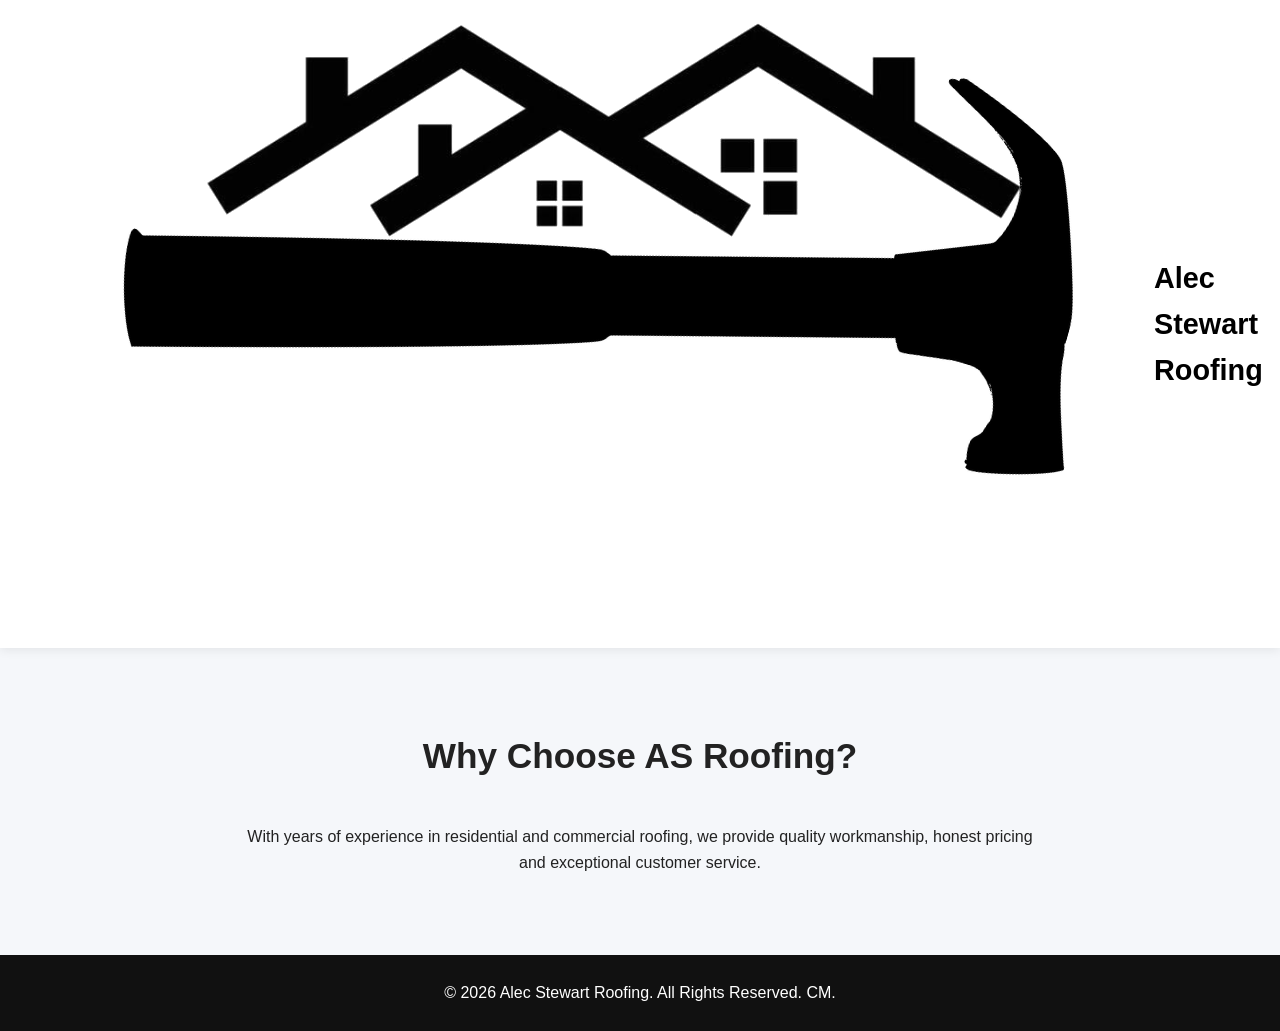
==== about.html @ d2e3e558 "Add files via upload" ====
<!DOCTYPE html>
<html lang="en">
<head>
	<title>	
	Alec Stewart Roofing
	</title>
	<link rel="icon" type="image/x-icon" href="img/logo.ico">
	
    <meta charset="UTF-8">
	<nav class ="navagationbar">
	<link rel="icon" type="image/x-icon" href="img/logo.png">
    <title>Alec Stewart Roofing</title>
    <link rel="stylesheet" href="style.css">
</head>
<body>

    <header>
        <div class="container">
            <div class="logo">
                    <a href="#" class="logo-link">
					<img src="img/logo.png" alt="Website Logo"></a>
                <h1>Alec Stewart Roofing</h1>
            </div>

            <nav>
				<a href="index.html">Home</a>
                <a href="services.html">Gallery</a>
                <a href="about.html">About</a>
                <a href="contact.html">Contact</a>
            </nav>
        </div>
    </header>

    <section id="about" class="about">
        <div class="container">
            <h2>Why Choose AS Roofing?</h2>
            <p>
                With years of experience in residential and commercial roofing,
                we provide quality workmanship, honest pricing and exceptional customer service.
            </p>
        </div>
    </section>

    <footer>
        <p> &copy; 2026 Alec Stewart Roofing. All Rights Reserved. CM.</p>
    </footer>

</body>
</html>
---- style.css ----
*{
    margin:0;
    padding:0;
    box-sizing:border-box;
    font-family:Arial, Helvetica, sans-serif;
}

body{
    line-height:1.6;
    color:#222;
}

.container{
    width:90%;
    max-width:1200px;
    margin:auto;
}

header{
    background:#fff;
    box-shadow:0 2px 10px rgba(0,0,0,.08);
    position:sticky;
    top:0;
    z-index:1000;
}

header .container{
    display:flex;
    justify-content:space-between;
    align-items:center;
    padding:20px 0;
}

.logo{
    display:flex;
    align-items:center;
    gap:15px;
}

.logo h1{
    color:#000;
    font-size:1.8rem;
}

.roof-icon{
    position:relative;
    width:70px;
    height:40px;
}

.roof-blue{
    position:absolute;
    width:60px;
    height:6px;
    background:#0000cc;
    transform:rotate(-35deg);
    top:18px;
    left:0;
}

.roof-black{
    position:absolute;
    width:50px;
    height:6px;
    background:#111;
    transform:rotate(-35deg);
    top:8px;
    right:0;
}

nav a{
    text-decoration:none;
    color:#333;
    margin-left:25px;
    font-weight:600;
}

nav a:hover{
    color:#0000cc;
}

.hero{
    height:85vh;
    background:
    linear-gradient(rgba(0,0,0,.55),
    rgba(0,0,0,.55)),
    url('img/main_2.png');
    background-size:cover;
    background-position:center;
    display:flex;
    align-items:center;
    justify-content:center;
    text-align:center;
    color:white;
}

.hero h2{
    font-size:3.5rem;
    margin-bottom:20px;
}

.hero p{
    font-size:1.2rem;
    margin-bottom:30px;
}

.btn{
    display:inline-block;
    background:#0000cc;
    color:white;
    text-decoration:none;
    padding:15px 35px;
    border-radius:5px;
    font-weight:bold;
    transition:.3s;
}

.btn:hover{
    background:#000099;
}

.services{
    padding:80px 0;
}

.services h2,
.about h2,
.contact h2{
    text-align:center;
    margin-bottom:40px;
    font-size:2.2rem;
}

.service-grid{
    display:grid;
    grid-template-columns:repeat(auto-fit,minmax(250px,1fr));
    gap:25px;
}

.card{
    background:white;
    padding:30px;
    border-radius:10px;
    box-shadow:0 5px 15px rgba(0,0,0,.08);
    border-top:4px solid #0000cc;
}

.about{
    background:#f5f7fa;
    padding:80px 0;
    text-align:center;
}

.about p{
    max-width:800px;
    margin:auto;
}

.contact{
    padding:80px 0;
}

form{
    max-width:700px;
    margin:auto;
}

input,
textarea{
    width:100%;
    padding:15px;
    margin-bottom:15px;
    border:1px solid #ddd;
    border-radius:5px;
}

textarea{
    height:150px;
    resize:none;
}

button{
    background:#0000cc;
    color:white;
    border:none;
    padding:15px 30px;
    border-radius:5px;
    cursor:pointer;
    font-weight:bold;
}

button:hover{
    background:#000099;
}

footer{
    background:#111;
    color:white;
    text-align:center;
    padding:25px;
}

@media(max-width:768px){

    header .container{
        flex-direction:column;
        gap:15px;
    }

    nav a{
        margin:0 10px;
    }

    .hero h2{
        font-size:2.3rem;
    }
}
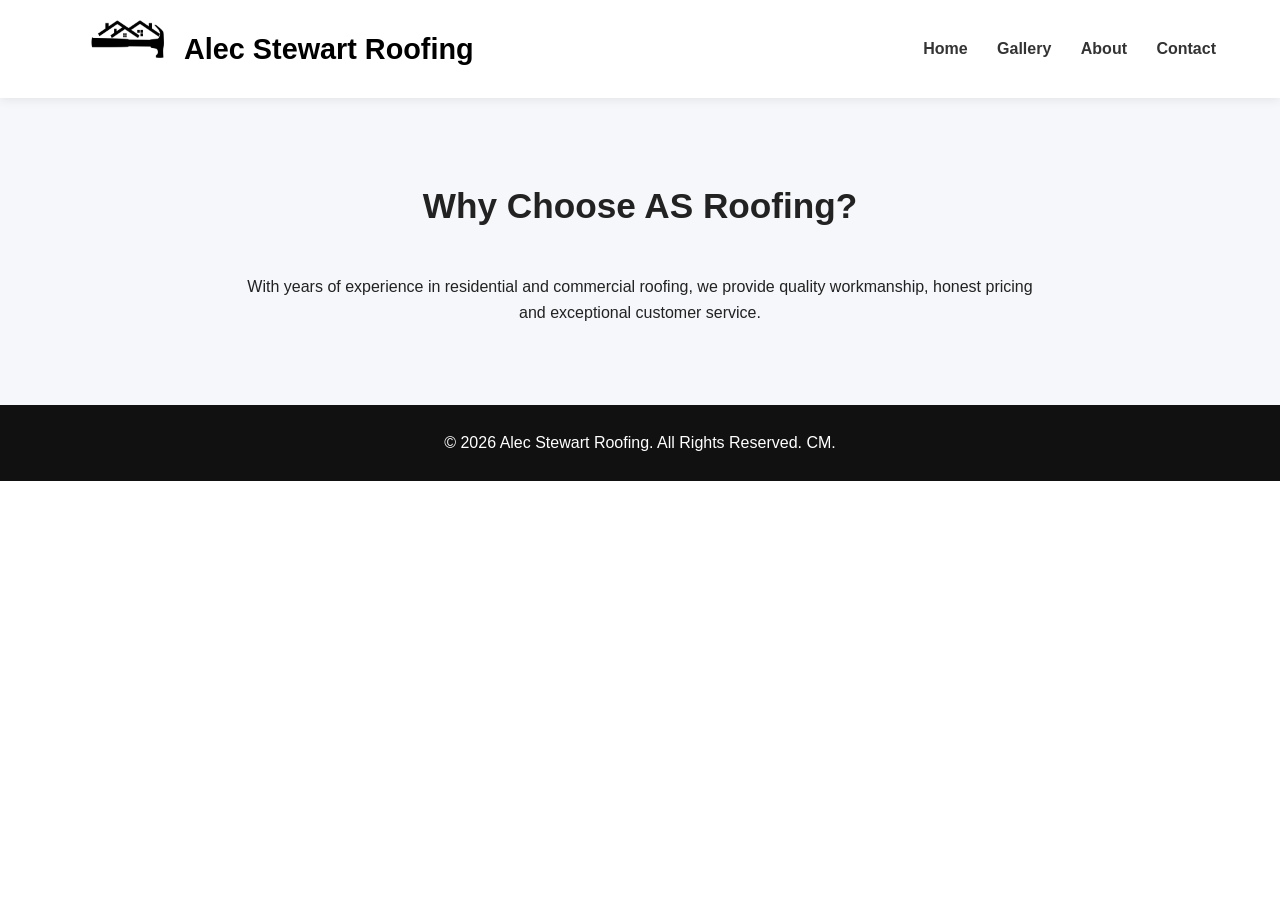
==== commit 0ff73950: "Update about.html" ====
--- a/about.html
+++ b/about.html
@@ -11,6 +11,7 @@
 	<link rel="icon" type="image/x-icon" href="img/logo.png">
     <title>Alec Stewart Roofing</title>
     <link rel="stylesheet" href="style.css">
+	<meta name="viewport" content="width=device-width, initial-scale=1.0">
 </head>
 <body>
 
@@ -46,4 +47,4 @@
     </footer>
 
 </body>
-</html>+</html>
--- a/style.css
+++ b/style.css
@@ -200,18 +200,139 @@
     padding:25px;
 }
 
-@media(max-width:768px){
-
-    header .container{
-        flex-direction:column;
-        gap:15px;
-    }
-
-    nav a{
-        margin:0 10px;
-    }
-
-    .hero h2{
-        font-size:2.3rem;
-    }
-}
+@media (max-width: 768px) {
+
+    /* Header */
+    header .container {
+        flex-direction: column;
+        gap: 15px;
+        padding: 15px 0;
+    }
+
+    .logo {
+        justify-content: center;
+    }
+
+    .logo h1 {
+        font-size: 1.4rem;
+    }
+
+    .logo-link img {
+        width: 50px;
+        height: 50px;
+    }
+
+    /* Navigation */
+    nav {
+        display: flex;
+        justify-content: center;
+        flex-wrap: wrap;
+        gap: 10px;
+    }
+
+    nav a {
+        margin: 0;
+        font-size: 0.95rem;
+    }
+
+    /* Hero */
+    .hero {
+        min-height: 70vh;
+        height: auto;
+        padding: 80px 20px;
+    }
+
+    .hero h2 {
+        font-size: 2.3rem;
+        line-height: 1.2;
+    }
+
+    .hero p {
+        font-size: 1rem;
+    }
+
+    /* Sections */
+    .services,
+    .about,
+    .contact {
+        padding: 50px 20px;
+    }
+
+    .services h2,
+    .about h2,
+    .contact h2 {
+        font-size: 1.8rem;
+    }
+
+    /* Cards */
+    .service-grid {
+        grid-template-columns: 1fr;
+    }
+
+    .card {
+        padding: 25px;
+    }
+}
+
+@media (max-width: 480px) {
+
+    .container {
+        width: 92%;
+    }
+
+    .logo {
+        gap: 10px;
+    }
+
+    .logo h1 {
+        font-size: 1.15rem;
+    }
+
+    .logo-link img {
+        width: 45px;
+        height: 45px;
+    }
+
+    nav {
+        gap: 5px;
+    }
+
+    nav a {
+        font-size: 0.85rem;
+        padding: 5px;
+    }
+
+    .hero {
+        min-height: 65vh;
+        padding: 60px 15px;
+    }
+
+    .hero h2 {
+        font-size: 1.9rem;
+    }
+
+    .hero p {
+        font-size: 0.95rem;
+    }
+
+    .btn {
+        padding: 12px 25px;
+    }
+}
+.navbar {
+  display: flex;
+  justify-content: space-between;
+  align-items: center;
+  padding: 1rem 2rem;
+}
+
+.logo-link img {
+  height: 50px; /* Adjust height to fit your navbar */
+  width: 80px;
+}
+
+.nav-links {
+  display: flex;
+  list-style: none;
+  gap: 1.5rem;
+}
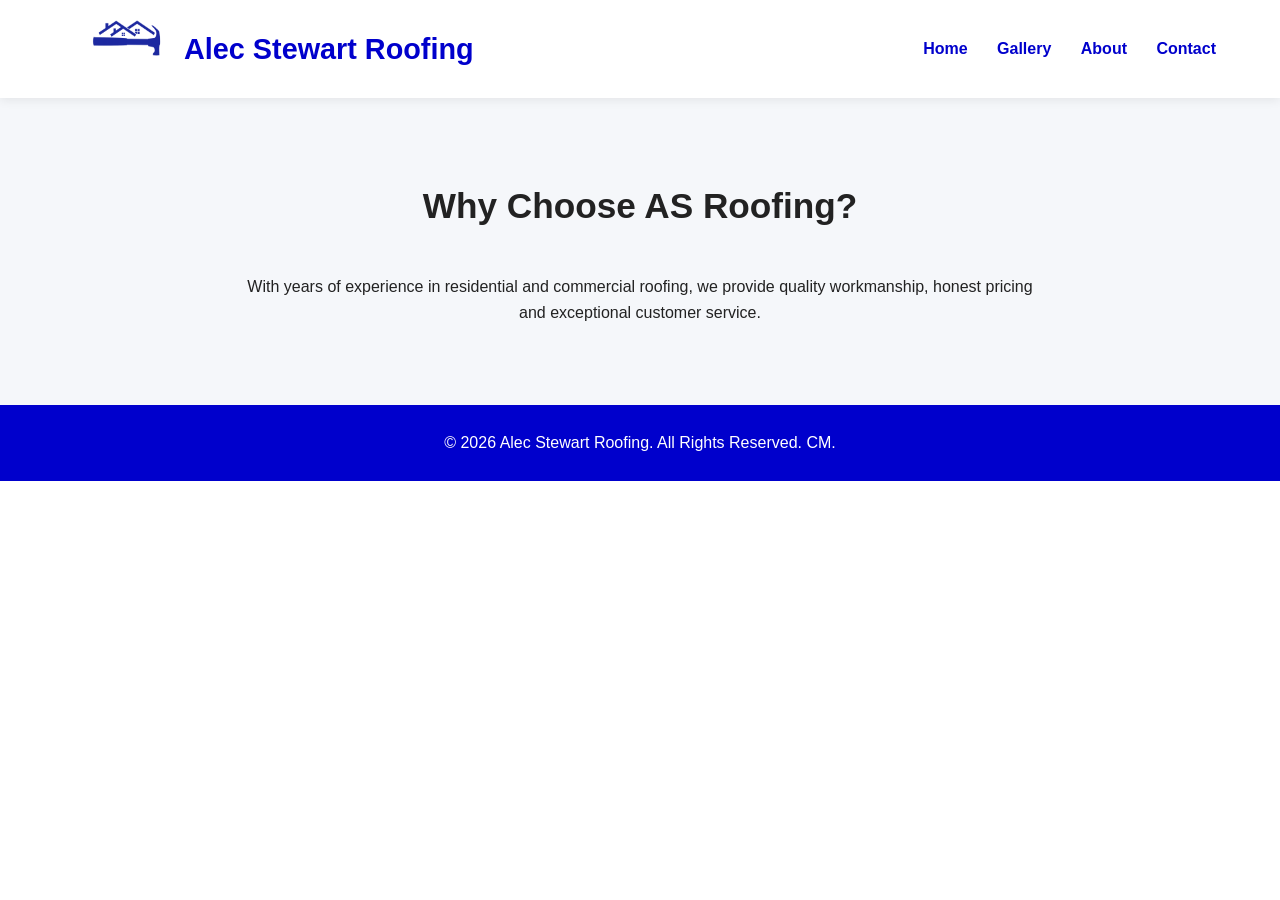
==== commit df87062a: "Update about.html" ====
--- a/about.html
+++ b/about.html
@@ -46,5 +46,7 @@
         <p> &copy; 2026 Alec Stewart Roofing. All Rights Reserved. CM.</p>
     </footer>
 
+	<script src="modal1.js"></script>
+	
 </body>
 </html>
--- a/style.css
+++ b/style.css
@@ -1,3 +1,5 @@
+/* Website is developed and maintained by Connor McPike. :-D */
+
 *{
     margin:0;
     padding:0;
@@ -38,7 +40,7 @@
 }
 
 .logo h1{
-    color:#000;
+    color:#0000CC;
     font-size:1.8rem;
 }
 
@@ -70,7 +72,7 @@
 
 nav a{
     text-decoration:none;
-    color:#333;
+    color:#0000CC;
     margin-left:25px;
     font-weight:600;
 }
@@ -194,7 +196,7 @@
 }
 
 footer{
-    background:#111;
+    background:#0000CC;
     color:white;
     text-align:center;
     padding:25px;
@@ -246,6 +248,7 @@
         font-size: 2.3rem;
         line-height: 1.2;
     }
+	
 
     .hero p {
         font-size: 1rem;
@@ -336,3 +339,92 @@
   list-style: none;
   gap: 1.5rem;
 }
+
+
+
+
+
+
+/* Style the Image Used to Trigger the Modal */
+#myImg {
+  border-radius: 5px;
+  cursor: pointer;
+  transition: 0.3s;
+}
+
+#myImg:hover {opacity: 0.7;}
+
+/* The Modal (background) */
+.modal {
+  display: none; /* Hidden by default */
+  position: fixed; /* Stay in place */
+  z-index: 1; /* Sit on top */
+  padding-top: 100px; /* Location of the box */
+  left: 0;
+  top: 0;
+  width: 100%; /* Full width */
+  height: 100%; /* Full height */
+  overflow: auto; /* Enable scroll if needed */
+  background-color: rgb(0,0,0); /* Fallback color */
+  background-color: rgba(0,0,0,0.9); /* Black w/ opacity */
+}
+
+/* Modal Content (Image) */
+.modal-content {
+  margin: auto;
+  display: block;
+  width: 80%;
+  max-width: 700px;
+}
+
+/* Caption of Modal Image (Image Text) - Same Width as the Image */
+#caption {
+  margin: auto;
+  display: block;
+  width: 80%;
+  max-width: 700px;
+  text-align: center;
+  color: #ccc;
+  padding: 10px 0;
+  height: 150px;
+}
+
+/* Add Animation - Zoom in the Modal */
+.modal-content, #caption {
+  animation-name: zoom;
+  animation-duration: 0.6s;
+}
+
+@keyframes zoom {
+  from {transform:scale(0)}
+  to {transform:scale(1)}
+}
+
+/* The Close Button */
+.close {
+  position: absolute;
+  top: 15px;
+  right: 35px;
+  color: #f1f1f1;
+  font-size: 40px;
+  font-weight: bold;
+  transition: 0.3s;
+}
+
+.close:hover,
+.close:focus {
+  color: #0000CC;
+  text-decoration: none;
+  cursor: pointer;
+}
+
+/* 100% Image Width on Smaller Screens */
+@media only screen and (max-width: 700px){
+  .modal-content {
+    width: 100%;
+  }
+}
+
+.nav-hidden {
+    display: none;
+}
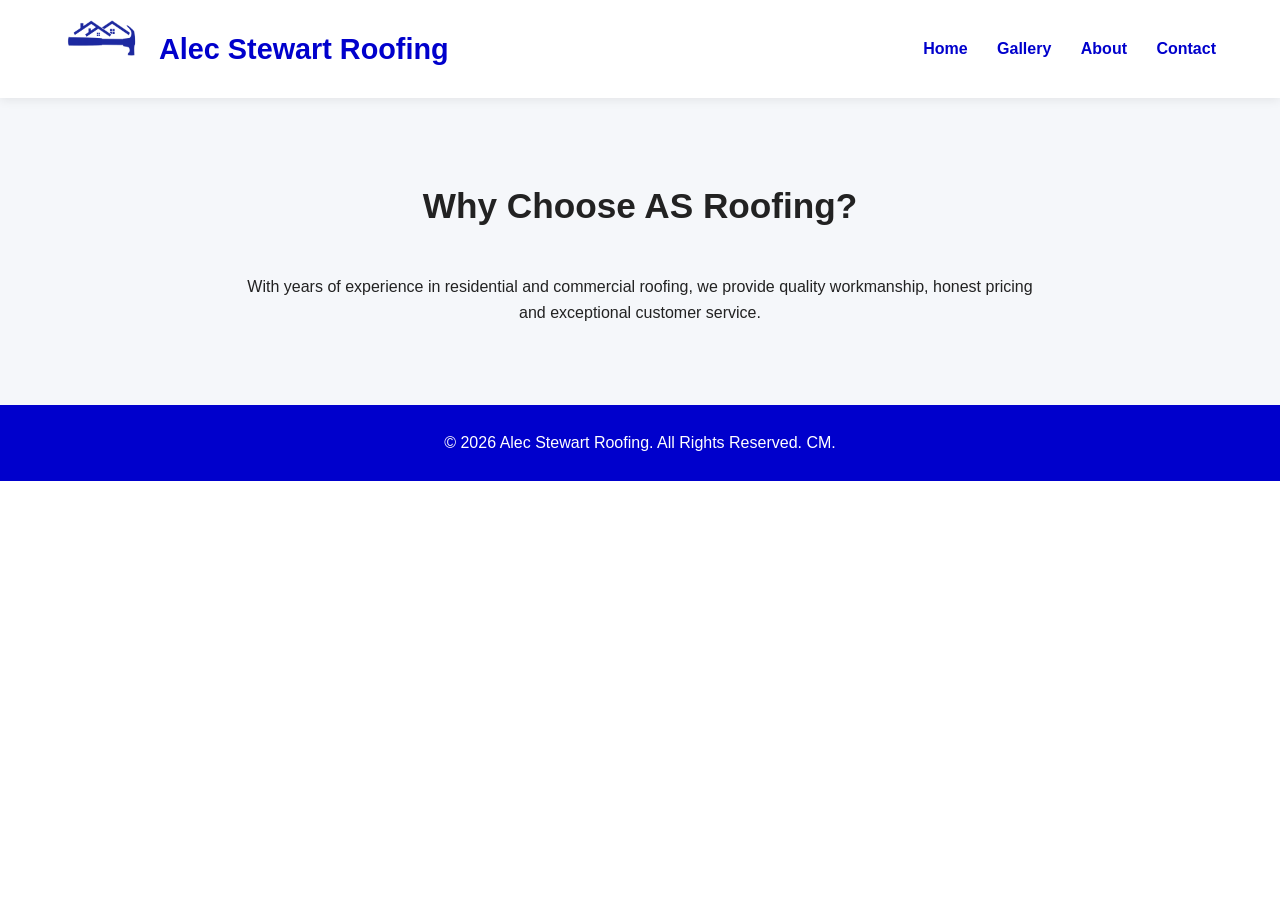
==== commit e5ba75bf: "Update about.html" ====
--- a/about.html
+++ b/about.html
@@ -7,7 +7,6 @@
 	<link rel="icon" type="image/x-icon" href="img/logo.ico">
 	
     <meta charset="UTF-8">
-	<nav class ="navagationbar">
 	<link rel="icon" type="image/x-icon" href="img/logo.png">
     <title>Alec Stewart Roofing</title>
     <link rel="stylesheet" href="style.css">
